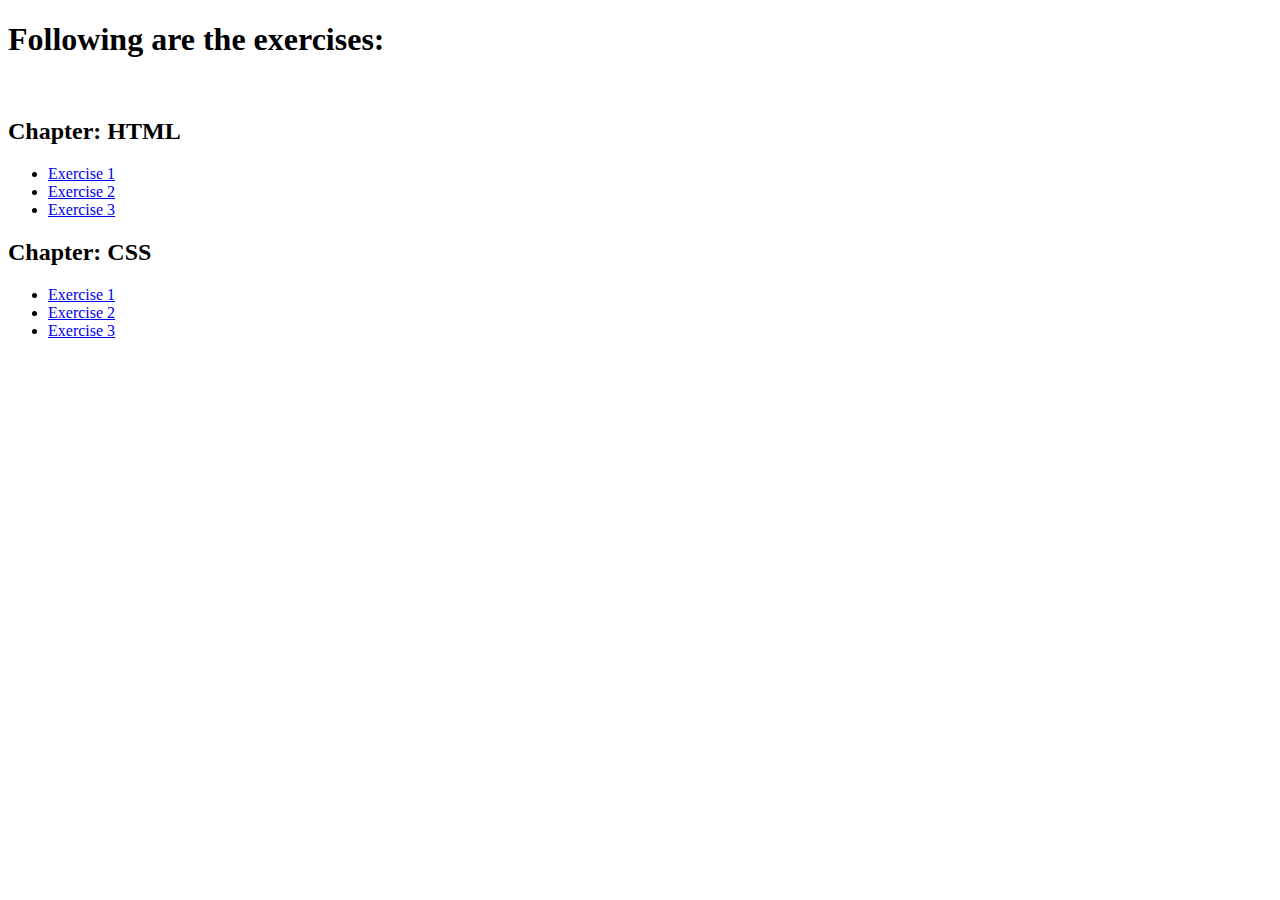
==== index.html @ 8e37a025 "add index.html" ====
<!DOCTYPE html>
<html lang="en">
<head>
    <meta charset="UTF-8">
    <meta http-equiv="X-UA-Compatible" content="IE=edge">
    <meta name="viewport" content="width=device-width, initial-scale=1.0">
    <title>Web-Dev-Exercises</title>
</head>
<body>
    <div>
        <h1>Following are the exercises:</h1>
        <br>
        <h2>
            Chapter: HTML
        </h2>
        <ul>
            <li><a href="./Chapter Html/Exercise 1/index.html" target="_blank">Exercise 1</a></li>
            <li><a href="./Chapter Html/Exercise 2/index.html" target="_blank">Exercise 2</a></li>
            <li><a href="./Chapter Html/Exercise 3/index.html" target="_blank">Exercise 3</a></li>
        </ul>
        <h2>
            Chapter: CSS
        </h2>
        <ul>
            <li><a href="./Chapter Css/Exercise 1/index.html" target="_blank">Exercise 1</a></li>
            <li><a href="./Chapter Css/Exercise 2/index.html" target="_blank">Exercise 2</a></li>
            <li><a href="./Chapter Css/Exercise 3/index.html" target="_blank">Exercise 3</a></li>
        </ul>
    </div>
</body>
</html>
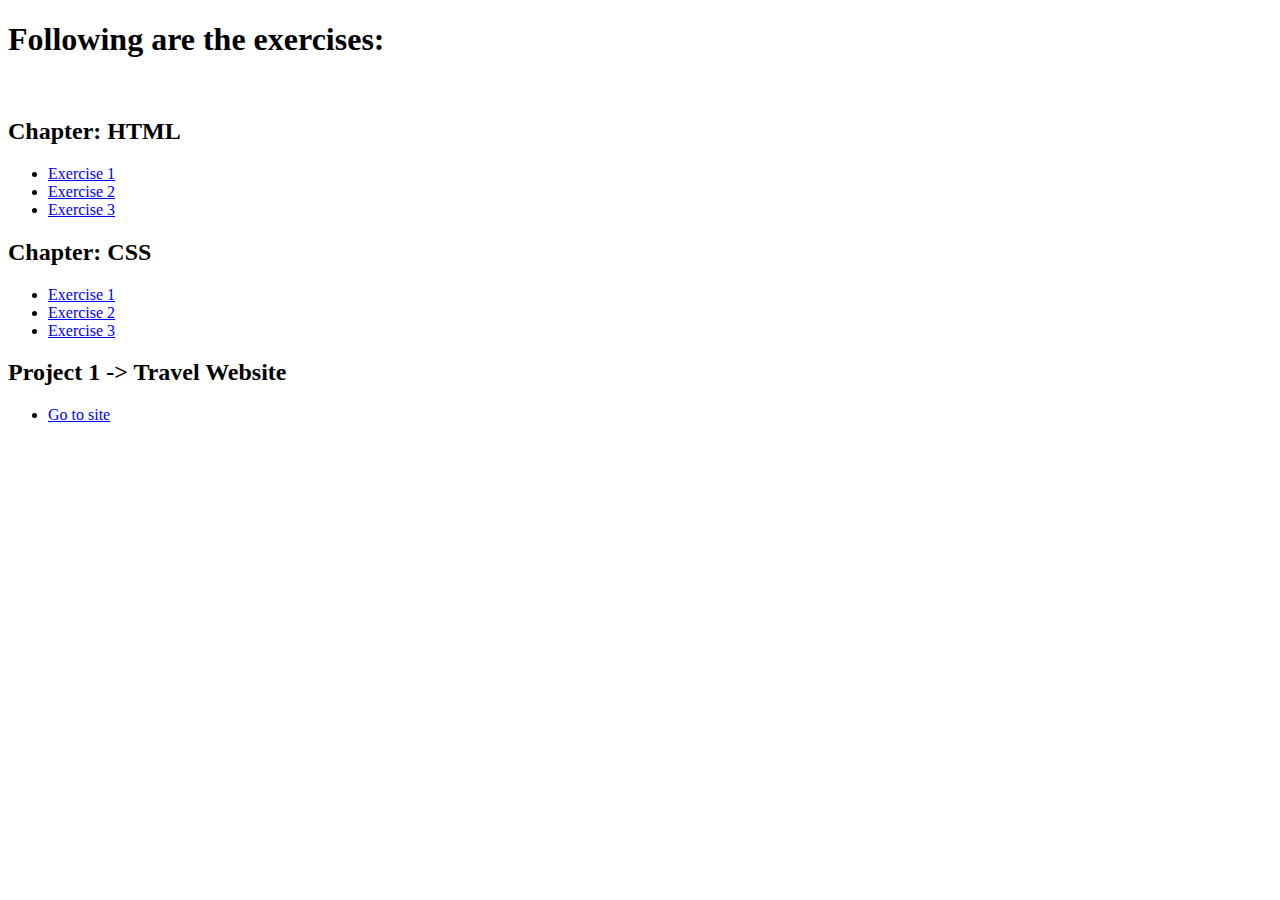
==== commit 097003ff: "update index.html" ====
--- a/index.html
+++ b/index.html
@@ -26,6 +26,12 @@
             <li><a href="./Chapter Css/Exercise 2/index.html" target="_blank">Exercise 2</a></li>
             <li><a href="./Chapter Css/Exercise 3/index.html" target="_blank">Exercise 3</a></li>
         </ul>
+        <h2>
+            Project 1 -&gt; Travel Website
+        </h2>
+        <ul>
+            <li><a href="./Project 1/index.html" target="_blank">Go to site</a></li>
+        </ul>
     </div>
 </body>
 </html>